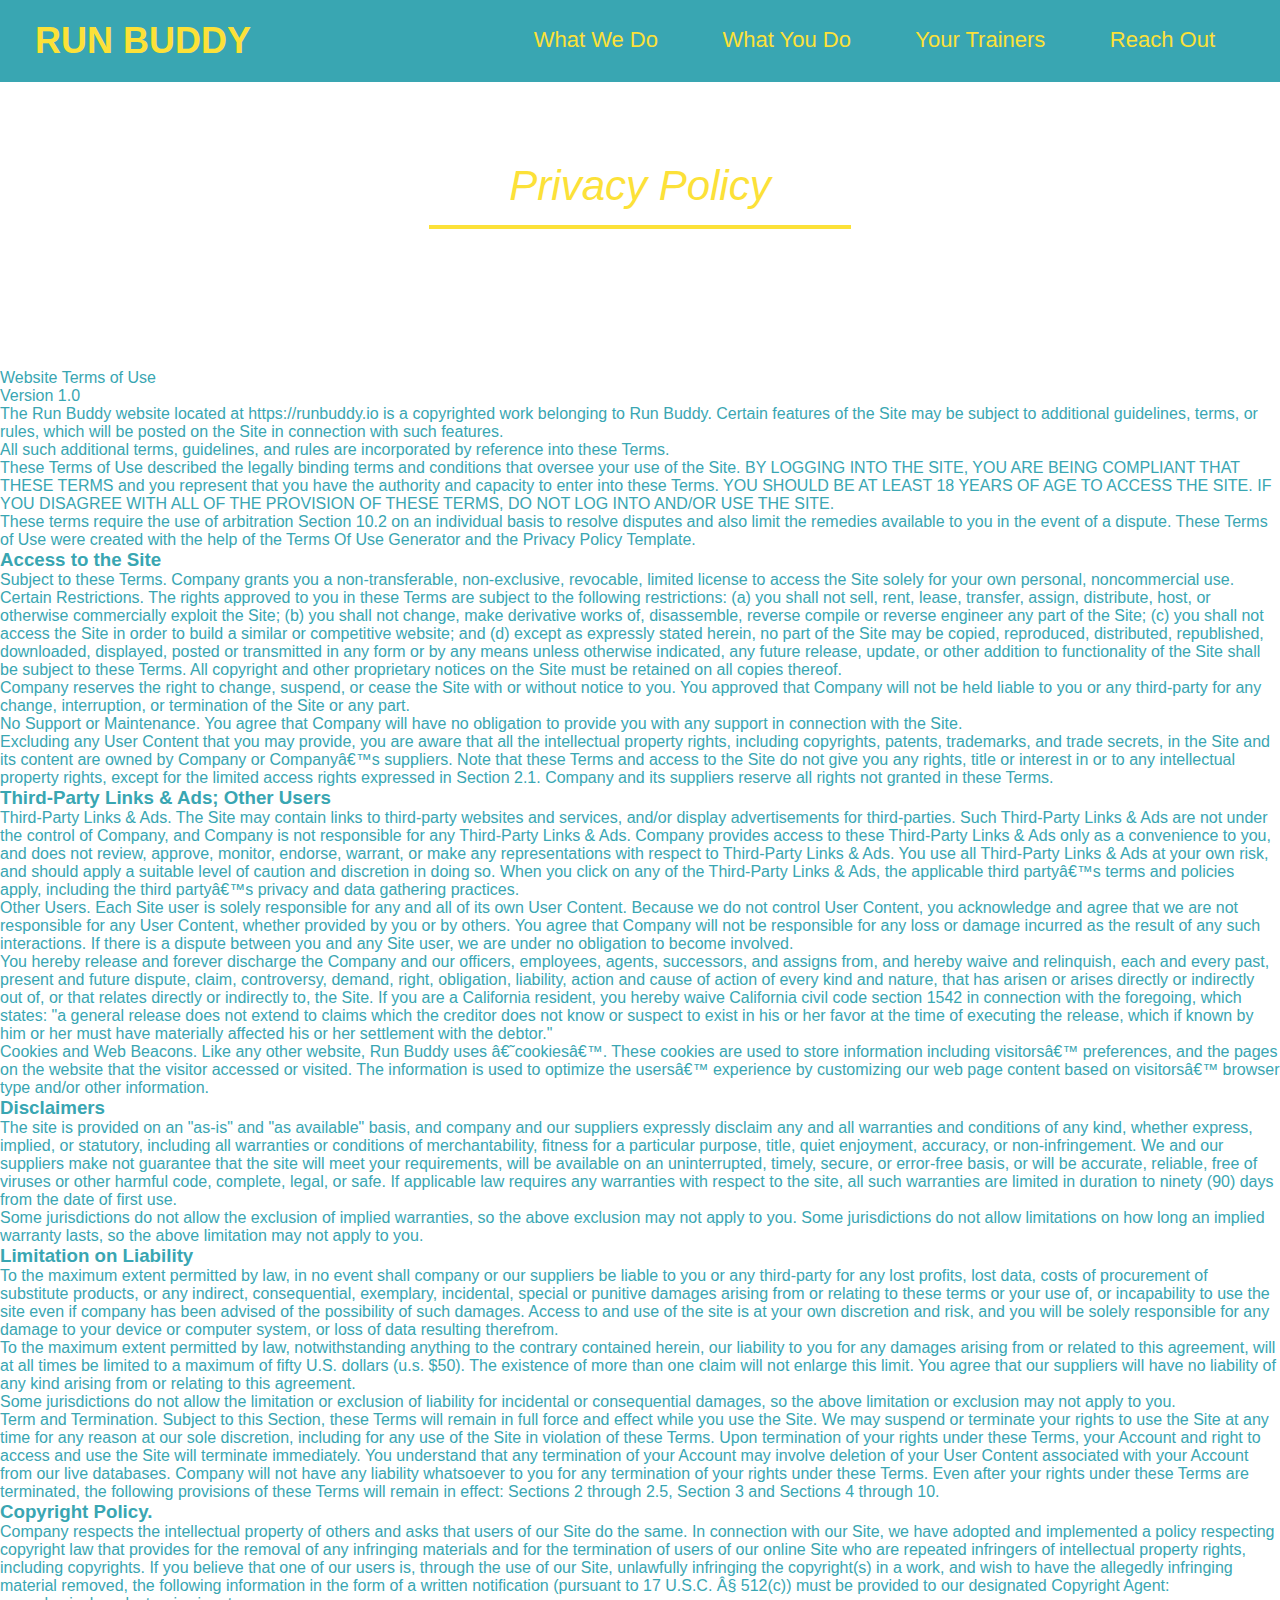
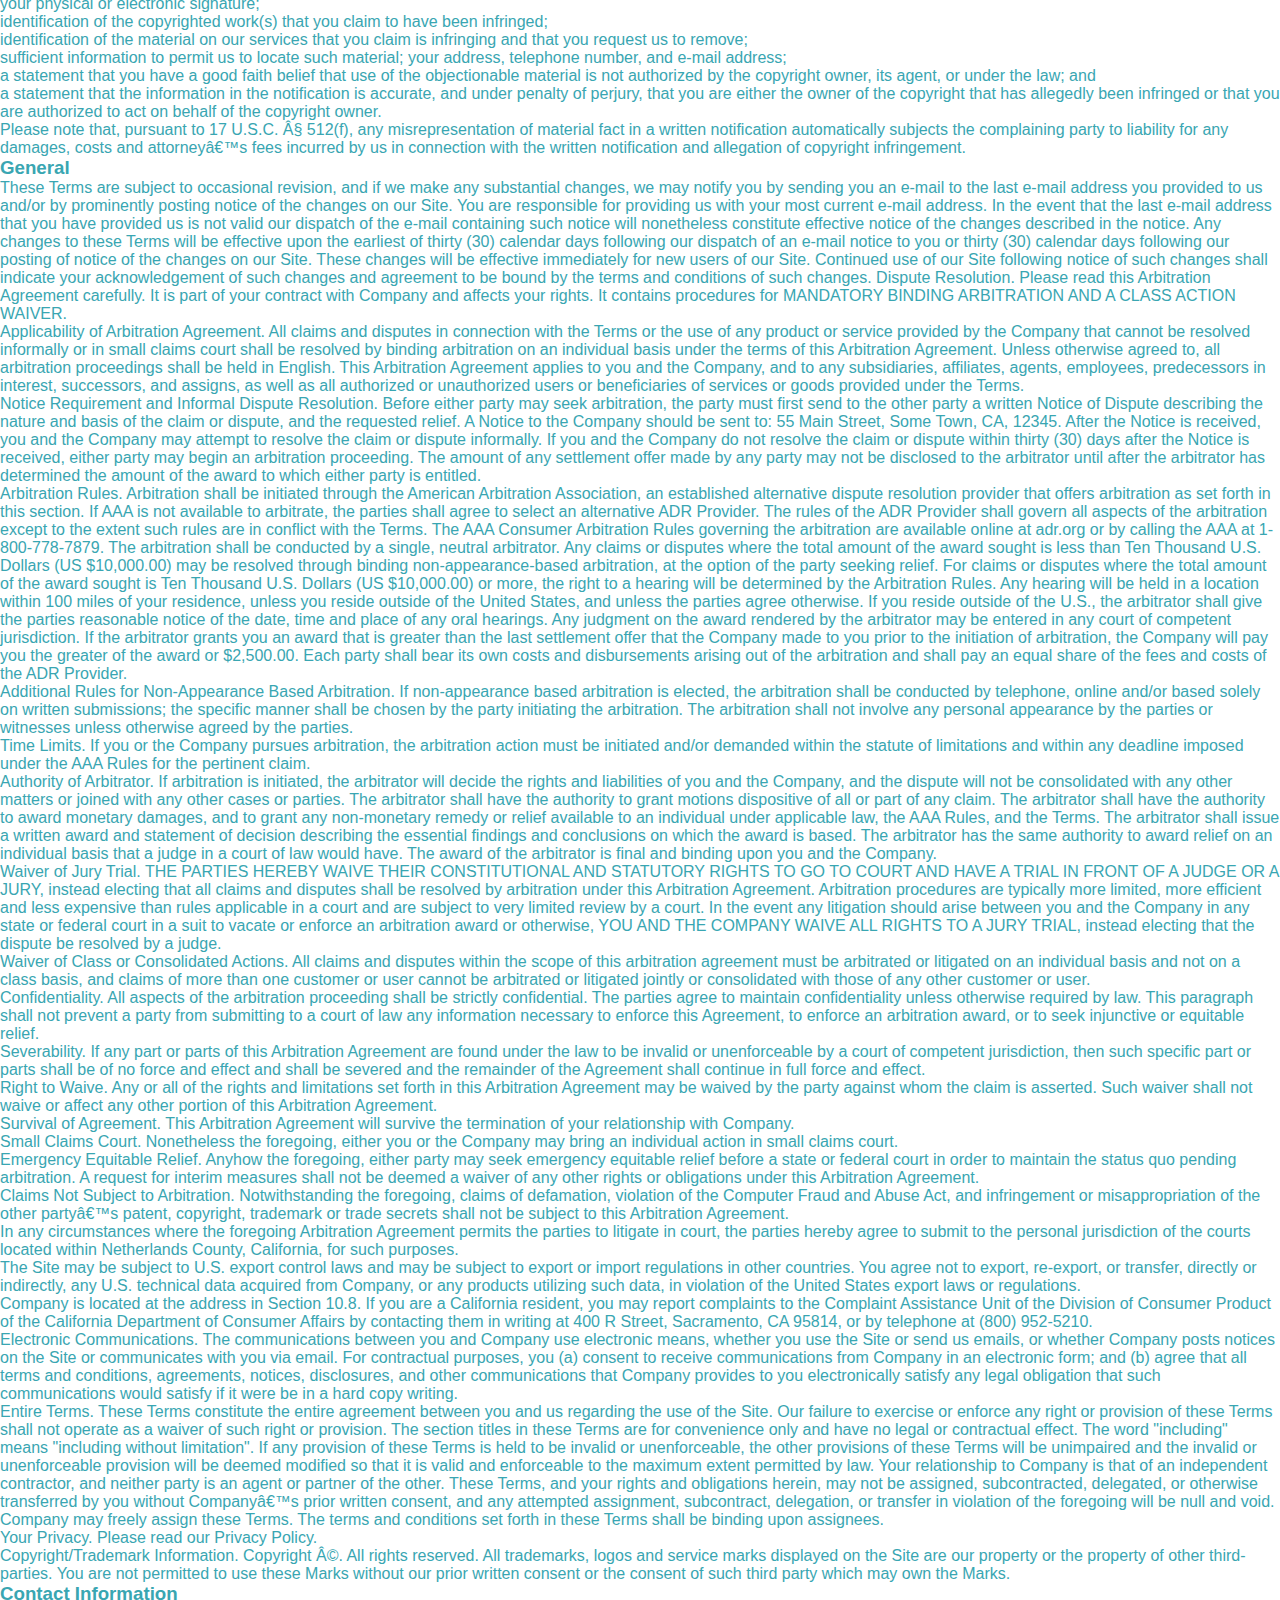
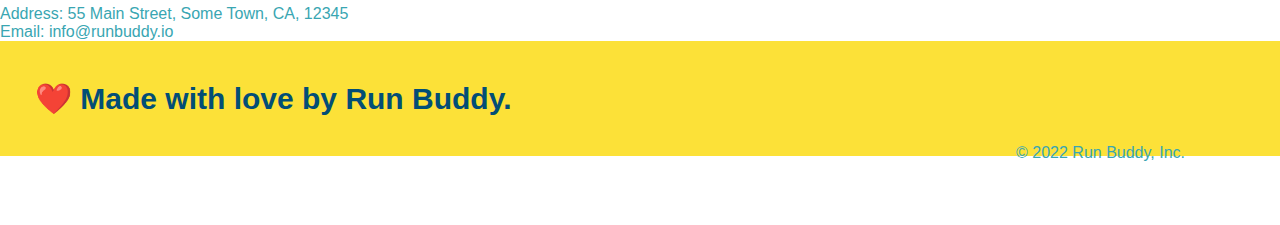
==== privacy-policy.html @ 4cedc997 "New section updated, new policies, fixed title" ====
<!DOCTYPE html>
<html lang="en">


  <head>
    
   

    <meta charset="UTF-8" />

    <title>Privacy Policy - Run Buddy</title>

    <link rel="stylesheet" href="./assets/css/style.css"/>
    
    <link rel="stylesheet" href="./assets/css/secondary-styles.css"/>


  </head>


  <body>
    <header>
        <h1>
            <a href="/">RUN BUDDY</a>
        </h1>

        <nav>
            <ul>

                <!--List item element-->
                <li>
                    <!--Anchor element-->
                    <a href="./index.html#what-we-do">What We Do</a>
                </li>
                <li>
                    <a href="./index.html#what-You-Do">What You Do</a>
                </li>
                <li>
                    <a href="./index.html#your-trainers">Your Trainers</a>
                </li>
                <li>
                    <a href="./index.html#reach-out">Reach Out</a>
                </li>


            </ul>

        </nav>
    
    </header>


    <section class="hero">
        <h2 class="page-title">Privacy Policy</h2>

        <div class="hero hero-secondary"></div>

    </section>
    <article>
        <p>
            Website Terms of Use
          </p>
    
          <p>
            Version 1.0
          </p>
    
          <p>
            The Run Buddy website located at https://runbuddy.io is a copyrighted work belonging to Run Buddy. Certain
            features of the Site may be subject to additional guidelines, terms, or rules, which will be posted on the Site
            in connection with such features.
          </p>
    
          <p>
            All such additional terms, guidelines, and rules are incorporated by reference into these Terms.
          </p>
    
          <p>
            These Terms of Use described the legally binding terms and conditions that oversee your use of the Site. BY
            LOGGING INTO THE SITE, YOU ARE BEING COMPLIANT THAT THESE TERMS and you represent that you have the authority
            and capacity to enter into these Terms. YOU SHOULD BE AT LEAST 18 YEARS OF AGE TO ACCESS THE SITE. IF YOU
            DISAGREE WITH ALL OF THE PROVISION OF THESE TERMS, DO NOT LOG INTO AND/OR USE THE SITE.
          </p>
    
          <p>
            These terms require the use of arbitration Section 10.2 on an individual basis to resolve disputes and also
            limit the remedies available to you in the event of a dispute. These Terms of Use were created with the help of
            the Terms Of Use Generator and the Privacy Policy Template.
          </p>
    
          <h3>
            Access to the Site
          </h3>
    
          <p>
            Subject to these Terms. Company grants you a non-transferable, non-exclusive, revocable, limited license to
            access the Site solely for your own personal, noncommercial use.
          </p>
    
          <p>
            Certain Restrictions. The rights approved to you in these Terms are subject to the following restrictions: (a)
            you shall not sell, rent, lease, transfer, assign, distribute, host, or otherwise commercially exploit the Site;
            (b) you shall not change, make derivative works of, disassemble, reverse compile or reverse engineer any part of
            the Site; (c) you shall not access the Site in order to build a similar or competitive website; and (d) except
            as expressly stated herein, no part of the Site may be copied, reproduced, distributed, republished, downloaded,
            displayed, posted or transmitted in any form or by any means unless otherwise indicated, any future release,
            update, or other addition to functionality of the Site shall be subject to these Terms. All copyright and other
            proprietary notices on the Site must be retained on all copies thereof.
          </p>
    
          <p>
            Company reserves the right to change, suspend, or cease the Site with or without notice to you. You approved
            that Company will not be held liable to you or any third-party for any change, interruption, or termination of
            the Site or any part.
          </p>
    
          <p>
            No Support or Maintenance. You agree that Company will have no obligation to provide you with any support in
            connection with the Site.
          </p>
    
          <p>
            Excluding any User Content that you may provide, you are aware that all the intellectual property rights,
            including copyrights, patents, trademarks, and trade secrets, in the Site and its content are owned by Company
            or Companyâ€™s suppliers. Note that these Terms and access to the Site do not give you any rights, title or
            interest in or to any intellectual property rights, except for the limited access rights expressed in Section
            2.1. Company and its suppliers reserve all rights not granted in these Terms.
          </p>
    
          <h3>
            Third-Party Links &amp; Ads; Other Users
          </h3>
    
          <p>
            Third-Party Links &amp; Ads. The Site may contain links to third-party websites and services, and/or display
            advertisements for third-parties. Such Third-Party Links &amp; Ads are not under the control of Company, and Company
            is not responsible for any Third-Party Links &amp; Ads. Company provides access to these Third-Party Links &amp; Ads
            only as a convenience to you, and does not review, approve, monitor, endorse, warrant, or make any
            representations with respect to Third-Party Links &amp; Ads. You use all Third-Party Links &amp; Ads at your own risk,
            and should apply a suitable level of caution and discretion in doing so. When you click on any of the
            Third-Party Links &amp; Ads, the applicable third partyâ€™s terms and policies apply, including the third partyâ€™s
            privacy and data gathering practices.
          </p>
    
          <p>
            Other Users. Each Site user is solely responsible for any and all of its own User Content. Because we do not
            control User Content, you acknowledge and agree that we are not responsible for any User Content, whether
            provided by you or by others. You agree that Company will not be responsible for any loss or damage incurred as
            the result of any such interactions. If there is a dispute between you and any Site user, we are under no
            obligation to become involved.
          </p>
    
          <p>
            You hereby release and forever discharge the Company and our officers, employees, agents, successors, and
            assigns from, and hereby waive and relinquish, each and every past, present and future dispute, claim,
            controversy, demand, right, obligation, liability, action and cause of action of every kind and nature, that has
            arisen or arises directly or indirectly out of, or that relates directly or indirectly to, the Site. If you are
            a California resident, you hereby waive California civil code section 1542 in connection with the foregoing,
            which states: "a general release does not extend to claims which the creditor does not know or suspect to exist
            in his or her favor at the time of executing the release, which if known by him or her must have materially
            affected his or her settlement with the debtor."
          </p>
    
          <p>
            Cookies and Web Beacons. Like any other website, Run Buddy uses â€˜cookiesâ€™. These cookies are used to store
            information including visitorsâ€™ preferences, and the pages on the website that the visitor accessed or visited.
            The information is used to optimize the usersâ€™ experience by customizing our web page content based on visitorsâ€™
            browser type and/or other information.
          </p>
    
          <h3>
            Disclaimers
          </h3>
    
          <p>
            The site is provided on an "as-is" and "as available" basis, and company and our suppliers expressly disclaim
            any and all warranties and conditions of any kind, whether express, implied, or statutory, including all
            warranties or conditions of merchantability, fitness for a particular purpose, title, quiet enjoyment, accuracy,
            or non-infringement. We and our suppliers make not guarantee that the site will meet your requirements, will be
            available on an uninterrupted, timely, secure, or error-free basis, or will be accurate, reliable, free of
            viruses or other harmful code, complete, legal, or safe. If applicable law requires any warranties with respect
            to the site, all such warranties are limited in duration to ninety (90) days from the date of first use.
          </p>
    
          <p>
            Some jurisdictions do not allow the exclusion of implied warranties, so the above exclusion may not apply to
            you. Some jurisdictions do not allow limitations on how long an implied warranty lasts, so the above limitation
            may not apply to you.
          </p>
    
          <h3>
            Limitation on Liability
          </h3>
    
          <p>
            To the maximum extent permitted by law, in no event shall company or our suppliers be liable to you or any
            third-party for any lost profits, lost data, costs of procurement of substitute products, or any indirect,
            consequential, exemplary, incidental, special or punitive damages arising from or relating to these terms or
            your use of, or incapability to use the site even if company has been advised of the possibility of such
            damages. Access to and use of the site is at your own discretion and risk, and you will be solely responsible
            for any damage to your device or computer system, or loss of data resulting therefrom.
          </p>
    
          <p>
            To the maximum extent permitted by law, notwithstanding anything to the contrary contained herein, our liability
            to you for any damages arising from or related to this agreement, will at all times be limited to a maximum of
            fifty U.S. dollars (u.s. $50). The existence of more than one claim will not enlarge this limit. You agree that
            our suppliers will have no liability of any kind arising from or relating to this agreement.
          </p>
    
          <p>
            Some jurisdictions do not allow the limitation or exclusion of liability for incidental or consequential
            damages, so the above limitation or exclusion may not apply to you.
          </p>
    
          <p>
            Term and Termination. Subject to this Section, these Terms will remain in full force and effect while you use
            the Site. We may suspend or terminate your rights to use the Site at any time for any reason at our sole
            discretion, including for any use of the Site in violation of these Terms. Upon termination of your rights under
            these Terms, your Account and right to access and use the Site will terminate immediately. You understand that
            any termination of your Account may involve deletion of your User Content associated with your Account from our
            live databases. Company will not have any liability whatsoever to you for any termination of your rights under
            these Terms. Even after your rights under these Terms are terminated, the following provisions of these Terms
            will remain in effect: Sections 2 through 2.5, Section 3 and Sections 4 through 10.
          </p>
    
          <h3>
            Copyright Policy.
          </h3>
    
          <p>
            Company respects the intellectual property of others and asks that users of our Site do the same. In connection
            with our Site, we have adopted and implemented a policy respecting copyright law that provides for the removal
            of any infringing materials and for the termination of users of our online Site who are repeated infringers of
            intellectual property rights, including copyrights. If you believe that one of our users is, through the use of
            our Site, unlawfully infringing the copyright(s) in a work, and wish to have the allegedly infringing material
            removed, the following information in the form of a written notification (pursuant to 17 U.S.C. Â§ 512(c)) must
            be provided to our designated Copyright Agent:
          </p>
    
          <ul>
            <li>
              your physical or electronic signature;
            </li>
            <li>
              identification of the copyrighted work(s) that you claim to have been infringed;
            </li>
            <li>
              identification of the material on our services that you claim is infringing and that you request us to remove;
            </li>
            <li>
              sufficient information to permit us to locate such material; your address, telephone number, and e-mail
              address;
            </li>
            <li>
              a statement that you have a good faith belief that use of the objectionable material is not authorized by the
              copyright owner, its agent, or under the law; and
            </li>
            <li>
              a statement that the information in the notification is accurate, and under penalty of perjury, that you are
              either the owner of the copyright that has allegedly been infringed or that you are authorized to act on
              behalf of the copyright owner.
            </li>
          </ul>
    
          <p>
            Please note that, pursuant to 17 U.S.C. Â§ 512(f), any misrepresentation of material fact in a written
            notification automatically subjects the complaining party to liability for any damages, costs and attorneyâ€™s
            fees incurred by us in connection with the written notification and allegation of copyright infringement.
          </p>
    
          <h3>
            General
          </h3>
    
          <p>
            These Terms are subject to occasional revision, and if we make any substantial changes, we may notify you by
            sending you an e-mail to the last e-mail address you provided to us and/or by prominently posting notice of the
            changes on our Site. You are responsible for providing us with your most current e-mail address. In the event
            that the last e-mail address that you have provided us is not valid our dispatch of the e-mail containing such
            notice will nonetheless constitute effective notice of the changes described in the notice. Any changes to these
            Terms will be effective upon the earliest of thirty (30) calendar days following our dispatch of an e-mail
            notice to you or thirty (30) calendar days following our posting of notice of the changes on our Site. These
            changes will be effective immediately for new users of our Site. Continued use of our Site following notice of
            such changes shall indicate your acknowledgement of such changes and agreement to be bound by the terms and
            conditions of such changes. Dispute Resolution. Please read this Arbitration Agreement carefully. It is part of
            your contract with Company and affects your rights. It contains procedures for MANDATORY BINDING ARBITRATION AND
            A CLASS ACTION WAIVER.
          </p>
    
          <p>
            Applicability of Arbitration Agreement. All claims and disputes in connection with the Terms or the use of any
            product or service provided by the Company that cannot be resolved informally or in small claims court shall be
            resolved by binding arbitration on an individual basis under the terms of this Arbitration Agreement. Unless
            otherwise agreed to, all arbitration proceedings shall be held in English. This Arbitration Agreement applies to
            you and the Company, and to any subsidiaries, affiliates, agents, employees, predecessors in interest,
            successors, and assigns, as well as all authorized or unauthorized users or beneficiaries of services or goods
            provided under the Terms.
          </p>
    
          <p>
            Notice Requirement and Informal Dispute Resolution. Before either party may seek arbitration, the party must
            first send to the other party a written Notice of Dispute describing the nature and basis of the claim or
            dispute, and the requested relief. A Notice to the Company should be sent to: 55 Main Street, Some Town, CA,
            12345. After the Notice is received, you and the Company may attempt to resolve the claim or dispute informally.
            If you and the Company do not resolve the claim or dispute within thirty (30) days after the Notice is received,
            either party may begin an arbitration proceeding. The amount of any settlement offer made by any party may not
            be disclosed to the arbitrator until after the arbitrator has determined the amount of the award to which either
            party is entitled.
          </p>
    
          <p>
            Arbitration Rules. Arbitration shall be initiated through the American Arbitration Association, an established
            alternative dispute resolution provider that offers arbitration as set forth in this section. If AAA is not
            available to arbitrate, the parties shall agree to select an alternative ADR Provider. The rules of the ADR
            Provider shall govern all aspects of the arbitration except to the extent such rules are in conflict with the
            Terms. The AAA Consumer Arbitration Rules governing the arbitration are available online at adr.org or by
            calling the AAA at 1-800-778-7879. The arbitration shall be conducted by a single, neutral arbitrator. Any
            claims or disputes where the total amount of the award sought is less than Ten Thousand U.S. Dollars (US
            $10,000.00) may be resolved through binding non-appearance-based arbitration, at the option of the party seeking
            relief. For claims or disputes where the total amount of the award sought is Ten Thousand U.S. Dollars (US
            $10,000.00) or more, the right to a hearing will be determined by the Arbitration Rules. Any hearing will be
            held in a location within 100 miles of your residence, unless you reside outside of the United States, and
            unless the parties agree otherwise. If you reside outside of the U.S., the arbitrator shall give the parties
            reasonable notice of the date, time and place of any oral hearings. Any judgment on the award rendered by the
            arbitrator may be entered in any court of competent jurisdiction. If the arbitrator grants you an award that is
            greater than the last settlement offer that the Company made to you prior to the initiation of arbitration, the
            Company will pay you the greater of the award or $2,500.00. Each party shall bear its own costs and
            disbursements arising out of the arbitration and shall pay an equal share of the fees and costs of the ADR
            Provider.
          </p>
    
          <p>
            Additional Rules for Non-Appearance Based Arbitration. If non-appearance based arbitration is elected, the
            arbitration shall be conducted by telephone, online and/or based solely on written submissions; the specific
            manner shall be chosen by the party initiating the arbitration. The arbitration shall not involve any personal
            appearance by the parties or witnesses unless otherwise agreed by the parties.
          </p>
    
          <p>
            Time Limits. If you or the Company pursues arbitration, the arbitration action must be initiated and/or demanded
            within the statute of limitations and within any deadline imposed under the AAA Rules for the pertinent claim.
          </p>
    
          <p>
            Authority of Arbitrator. If arbitration is initiated, the arbitrator will decide the rights and liabilities of
            you and the Company, and the dispute will not be consolidated with any other matters or joined with any other
            cases or parties. The arbitrator shall have the authority to grant motions dispositive of all or part of any
            claim. The arbitrator shall have the authority to award monetary damages, and to grant any non-monetary remedy
            or relief available to an individual under applicable law, the AAA Rules, and the Terms. The arbitrator shall
            issue a written award and statement of decision describing the essential findings and conclusions on which the
            award is based. The arbitrator has the same authority to award relief on an individual basis that a judge in a
            court of law would have. The award of the arbitrator is final and binding upon you and the Company.
          </p>
    
          <p>
            Waiver of Jury Trial. THE PARTIES HEREBY WAIVE THEIR CONSTITUTIONAL AND STATUTORY RIGHTS TO GO TO COURT AND HAVE
            A TRIAL IN FRONT OF A JUDGE OR A JURY, instead electing that all claims and disputes shall be resolved by
            arbitration under this Arbitration Agreement. Arbitration procedures are typically more limited, more efficient
            and less expensive than rules applicable in a court and are subject to very limited review by a court. In the
            event any litigation should arise between you and the Company in any state or federal court in a suit to vacate
            or enforce an arbitration award or otherwise, YOU AND THE COMPANY WAIVE ALL RIGHTS TO A JURY TRIAL, instead
            electing that the dispute be resolved by a judge.
          </p>
    
          <p>
            Waiver of Class or Consolidated Actions. All claims and disputes within the scope of this arbitration agreement
            must be arbitrated or litigated on an individual basis and not on a class basis, and claims of more than one
            customer or user cannot be arbitrated or litigated jointly or consolidated with those of any other customer or
            user.
          </p>
    
          <p>
            Confidentiality. All aspects of the arbitration proceeding shall be strictly confidential. The parties agree to
            maintain confidentiality unless otherwise required by law. This paragraph shall not prevent a party from
            submitting to a court of law any information necessary to enforce this Agreement, to enforce an arbitration
            award, or to seek injunctive or equitable relief.
          </p>
    
          <p>
            Severability. If any part or parts of this Arbitration Agreement are found under the law to be invalid or
            unenforceable by a court of competent jurisdiction, then such specific part or parts shall be of no force and
            effect and shall be severed and the remainder of the Agreement shall continue in full force and effect.
          </p>
    
          <p>
            Right to Waive. Any or all of the rights and limitations set forth in this Arbitration Agreement may be waived
            by the party against whom the claim is asserted. Such waiver shall not waive or affect any other portion of this
            Arbitration Agreement.
          </p>
    
          <p>
            Survival of Agreement. This Arbitration Agreement will survive the termination of your relationship with
            Company.
          </p>
    
          <p>
            Small Claims Court. Nonetheless the foregoing, either you or the Company may bring an individual action in small
            claims court.
          </p>
    
          <p>
            Emergency Equitable Relief. Anyhow the foregoing, either party may seek emergency equitable relief before a
            state or federal court in order to maintain the status quo pending arbitration. A request for interim measures
            shall not be deemed a waiver of any other rights or obligations under this Arbitration Agreement.
          </p>
    
          <p>
            Claims Not Subject to Arbitration. Notwithstanding the foregoing, claims of defamation, violation of the
            Computer Fraud and Abuse Act, and infringement or misappropriation of the other partyâ€™s patent, copyright,
            trademark or trade secrets shall not be subject to this Arbitration Agreement.
          </p>
    
          <p>
            In any circumstances where the foregoing Arbitration Agreement permits the parties to litigate in court, the
            parties hereby agree to submit to the personal jurisdiction of the courts located within Netherlands County,
            California, for such purposes.
          </p>
    
          <p>
            The Site may be subject to U.S. export control laws and may be subject to export or import regulations in other
            countries. You agree not to export, re-export, or transfer, directly or indirectly, any U.S. technical data
            acquired from Company, or any products utilizing such data, in violation of the United States export laws or
            regulations.
          </p>
    
          <p>
            Company is located at the address in Section 10.8. If you are a California resident, you may report complaints
            to the Complaint Assistance Unit of the Division of Consumer Product of the California Department of Consumer
            Affairs by contacting them in writing at 400 R Street, Sacramento, CA 95814, or by telephone at (800) 952-5210.
          </p>
    
          <p>
            Electronic Communications. The communications between you and Company use electronic means, whether you use the
            Site or send us emails, or whether Company posts notices on the Site or communicates with you via email. For
            contractual purposes, you (a) consent to receive communications from Company in an electronic form; and (b)
            agree that all terms and conditions, agreements, notices, disclosures, and other communications that Company
            provides to you electronically satisfy any legal obligation that such communications would satisfy if it were be
            in a hard copy writing.
          </p>
    
          <p>
            Entire Terms. These Terms constitute the entire agreement between you and us regarding the use of the Site. Our
            failure to exercise or enforce any right or provision of these Terms shall not operate as a waiver of such right
            or provision. The section titles in these Terms are for convenience only and have no legal or contractual
            effect. The word "including" means "including without limitation". If any provision of these Terms is held to be
            invalid or unenforceable, the other provisions of these Terms will be unimpaired and the invalid or
            unenforceable provision will be deemed modified so that it is valid and enforceable to the maximum extent
            permitted by law. Your relationship to Company is that of an independent contractor, and neither party is an
            agent or partner of the other. These Terms, and your rights and obligations herein, may not be assigned,
            subcontracted, delegated, or otherwise transferred by you without Companyâ€™s prior written consent, and any
            attempted assignment, subcontract, delegation, or transfer in violation of the foregoing will be null and void.
            Company may freely assign these Terms. The terms and conditions set forth in these Terms shall be binding upon
            assignees.
          </p>
    
          <p>
            Your Privacy. Please read our Privacy Policy.
          </p>
    
          <p>
            Copyright/Trademark Information. Copyright Â©. All rights reserved. All trademarks, logos and service marks
            displayed on the Site are our property or the property of other third-parties. You are not permitted to use
            these Marks without our prior written consent or the consent of such third party which may own the Marks.
          </p>
    
          <h3>
            Contact Information
          </h3>
    
          <p>
            Address: 55 Main Street, Some Town, CA, 12345
          </p>
    
          <p>
            Email: info@runbuddy.io
          </p>

    </article>


    <footer>   
        <h2>❤️ Made with love by Run Buddy.</h2>
        <section>
             <!--CopyRight Policies-->
             &copy; 2022 Run Buddy, Inc.
        </section>
    </footer>


  </body>

</html>
---- assets/css/style.css ----
body{

    font-family: Helvetica, Arial, Helvetica, sans-serif;
    

    color: #39a6b2;
    font-family: Helvetica, Arial, sans-serif;
}

/*---------------------Margin*------------------------------*/
*{
    margin: 0;
    padding: 0;

    box-sizing: border-box;
}



/*----------------------Styles to the Headers-------------*/

header {
    padding: 20px 35px;
    background-color: #39a6b2;

}

header h1{
    font-weight: bold;
    font-size: 36px;
    color: #fce138;
    margin: 0;

    display: inline;
}

header a{

    text-decoration: none; 
    color: #fce138;
}

header nav{

    float: right;
    margin: 7px 0;

}


header nav ul li{

    display: inline;
}

header nav ul li a{
    margin: 0 30px;
    font-weight: lighter;
    font-size: 22px;

}

/*----------------Style of the Footer---------------*/
footer{

    background: #fce138;
    width: 100%;
    padding: 40px 35px;

}

footer h2{

    display: inline;
    color: #024e76;
    font-size: 30px;
    margin: 0;

}

footer section{
    float: right; 
    line-height: 1.5;
    text-align: right;
}

footer a{
    color: #024e76;
}



section{

    padding: 60px;
}











/*-----------------Hero Style-----------------*/

.hero {
    background-image: url("../images/hero-bg.jpg");
    height: 600px;

    background-size: cover;
    background-position: center;

    margin: 20px;
    background-color: white;
    font-size: 20px;
    color: blue;

}

.hero-secondary {
    margin: 20px;
    background-color: black;
    font-size: 20px;
    color: red;
}

.hero-form{

    border: 3px solid #024e76;

    background-color: #fce138;
    padding: 20px;
    width: 500px;
    color: #024e76;

    position: absolute;
    bottom: 120px;
    right: 140px;

}


.hero-form h3 {
    font-size: 24 px;
    margin: 0;
}

.hero-form p{
    margin: 5px 0 15px 0;
}

.form-input{
    border: 1px solid #023e76;
    
    display: block;
    padding: 7px 15px;
    font-size: 16px;
    color: #024e76;
    width: 100%;
    margin-bottom: 15px;

}

.hero-form label {
    margin: 0 5px;
}


.hero-form button {

    color: #fce138;
    background-color: #024e76;
    border: none;
    padding: 10px 20px;
    font-size: 16px;

}

.intro{

    text-align: center;

}

.intro p{
    line-height: 1.7;
    color: #39a6b2;
    width: 80%;
    font-size: 20px;

}



/*--------------------------Steps desing------------------------**/

.steps{

    text-align: center;
    background: #fce138;

}
.steps div {
    margin-bottom: 80px;
}
.steps img{
    width: 15%;
    margin: 10px 0;
}
.steps h3{
    color:#024e76;
    font-size: size 46px;
    margin-top: 23px
}
.steps p{
    color: #39a6b2;
    font-size: 23px 
}
.steps span{
    font-size: 38px;
}

.section-title{

    font-size: 55px;
    color:#024e76;
    margin-bottom: 35px;
    padding: 0 100px 20px 100px;
    display: inline-block;
    border-bottom: 3px solid;

}

.primary-border{
    border-color: #fce138;

}
.secondary-border{
    border-color: #39a6b2
}

/*------------------------------Trainers Bio---------------------------------*/



.trainers{
    text-align: center;
}

.trainer{
    width: 900px;
    margin: 0 auto 30px auto;
    background: #024e76;
    color: #fce138;

    overflow: auto

}

.trainer img {
    width: 35%;
    float: left;

}
.trainer-bio{
    padding: 35px;
    float: left;
    width: 65%;
}

.text-left{
    text-align: left;
}
.text-right{
    text-align: right;
}

.trainer-bio h3{
    font-size: 32px;
    margin-bottom: 8px;

}
.trainer bio h4{
    font-weight: lighter;
    font-size: 26px;
    margin-bottom: 25px;

}
.trainer-bio p{
    font-size: 17px;
    line-height:1.3;


}


/*--------------------------Reach Out Information----------------------------------*/


.contact {
    text-align: center;
    background: #024e76;
}

.contact h2{
    color: #fce138
}

.contact iframe{
    width: 400px;
    height: 400px;    
    
}


.contact-info{

    width: 410px;
    display: inline-block;
    vertical-align: top;
    text-align: left;
    

    margin: 30px 0 0 60px;
    color: white;
    
   
}



.contact-info h3{
    color: #fce138;
    font-size: 32px;

}
.contact-info p, .contact-info address{
    margin: 20px 0;
    line-height: 1.5;
    font-size: 20px;
    font-style: normal;

}
.contact-info a{
    color: #fce138;
}
---- assets/css/secondary-styles.css ----
.page-title{
      color: #fce138;
      display: inline-block;
      border-bottom: 4px solid #fce138;
      padding: 0 80px 15px 80px;
      font-weight: normal;
      font-size: 42px;
      font-style: italic;
  }

.secondary-content{
    width: 80%;
    margin: center;
    font: #024e76;
}
.secondary-content h3{
    font-size: 25px;
    margin: 20px 0 20px 0;

}
.secondary-content p{
    font-size: 16px;
    line-height: 1.5;
    margin: 20px 0 20 0;
}   
.secondary-content ul{
    margin: 15px 20px 15px 20px;
}
.secondary-content li{
    color: #39a6b2;
    margin:10px 0 10px 0;
}





.hero {
    background-position: bottom;
    height: auto;
    text-align: center;
    margin-bottom: 40px;
  }
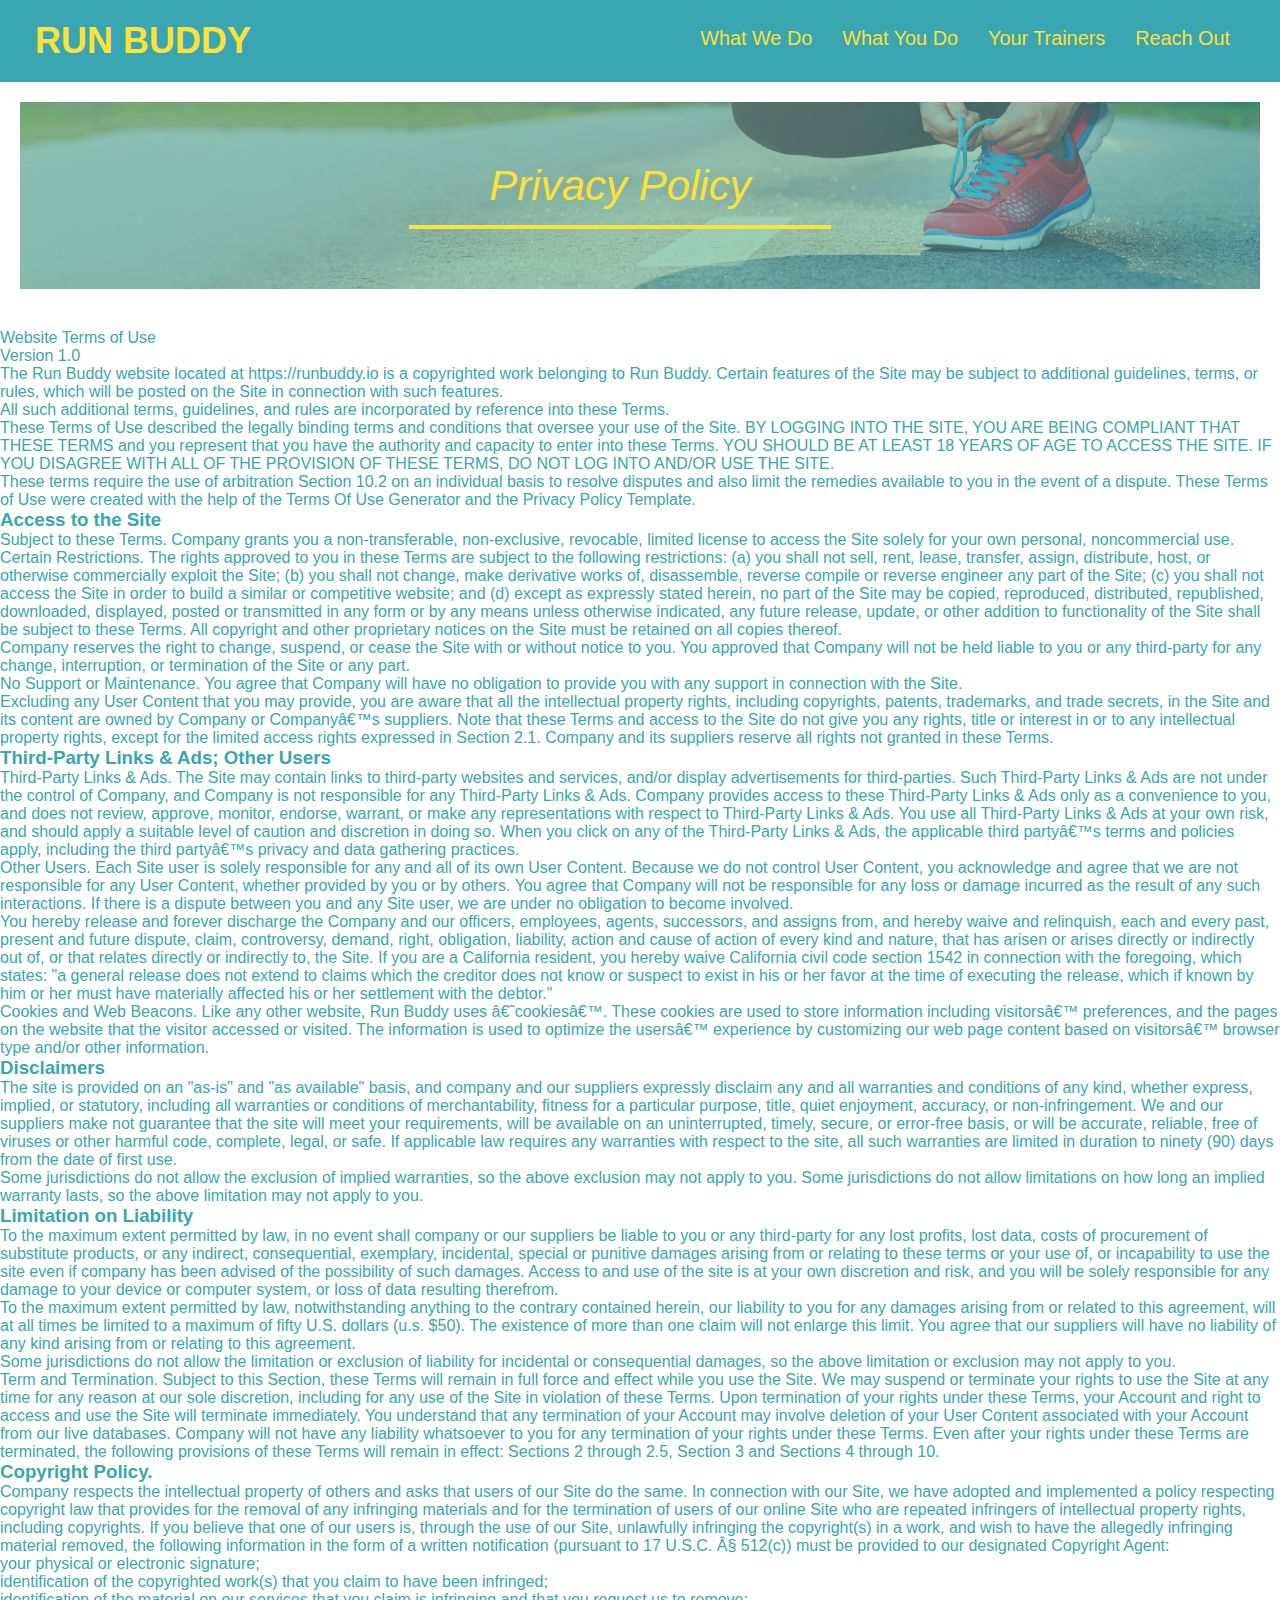
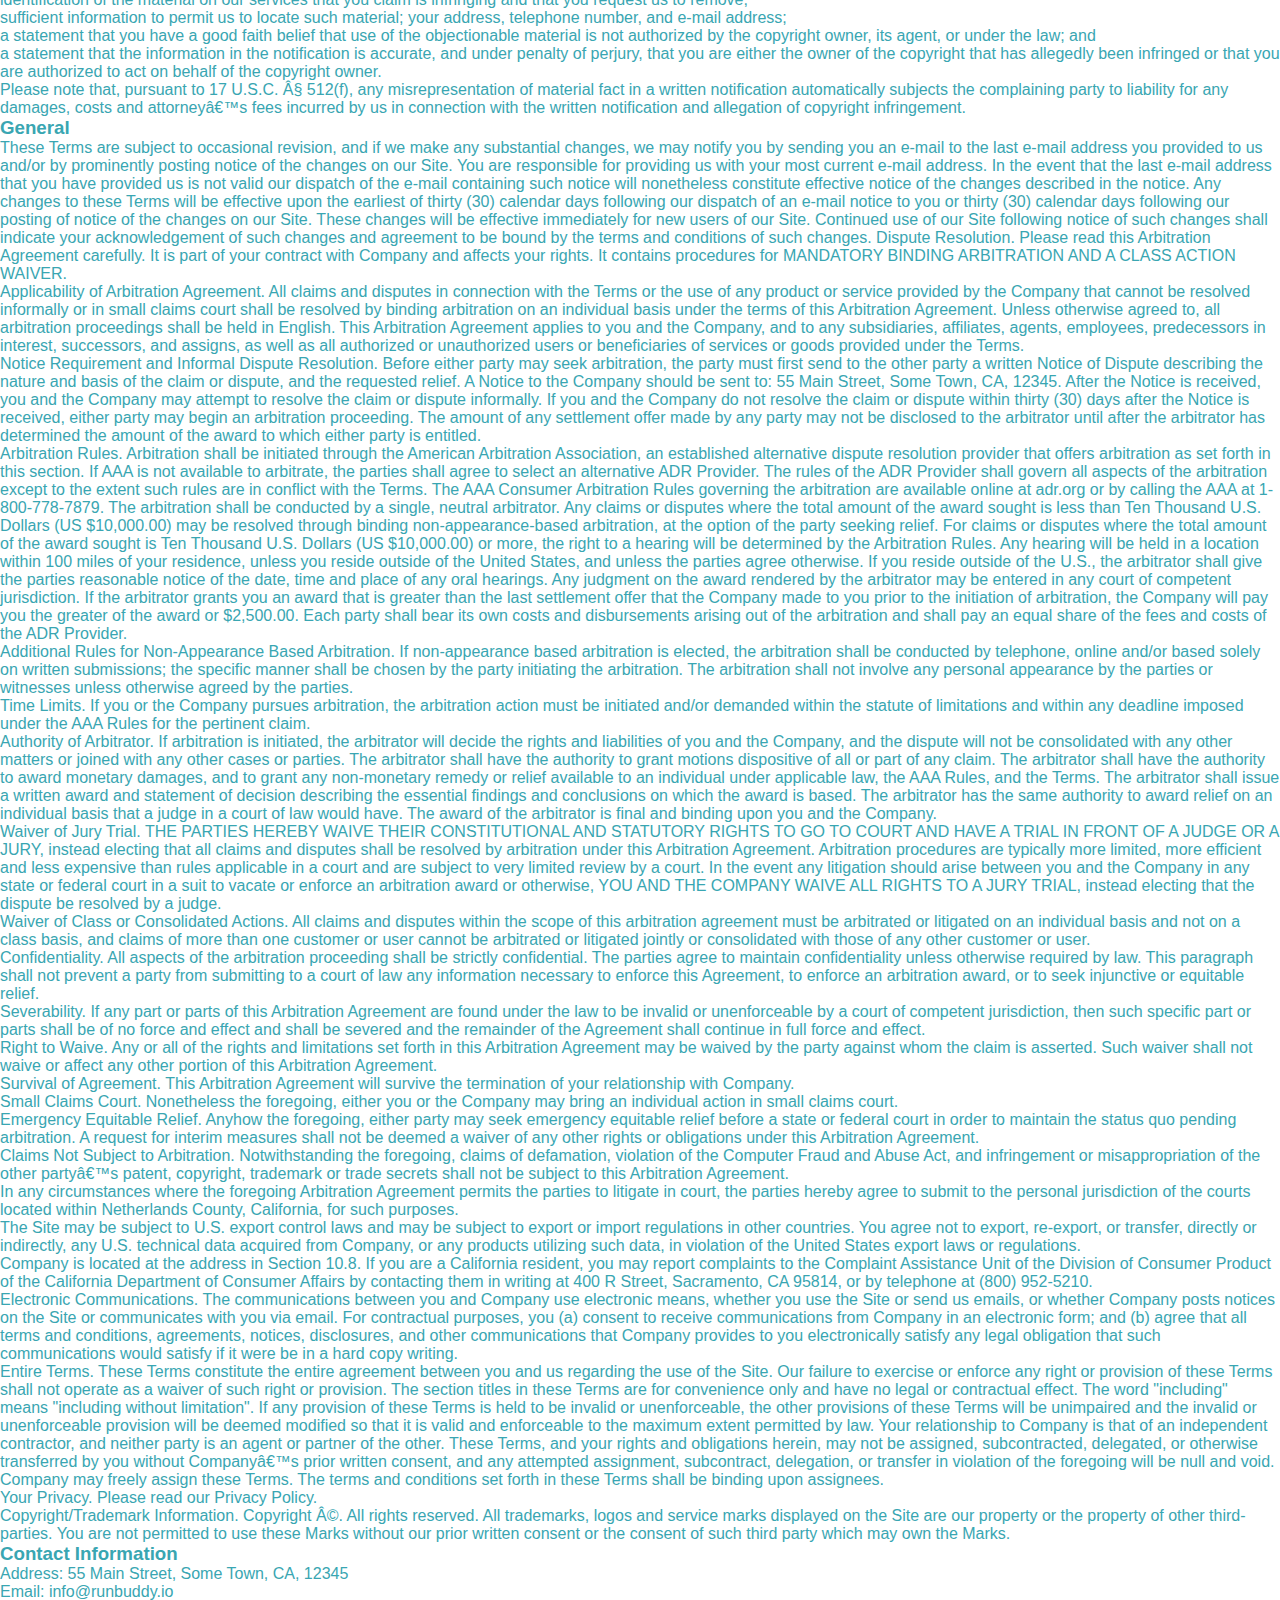
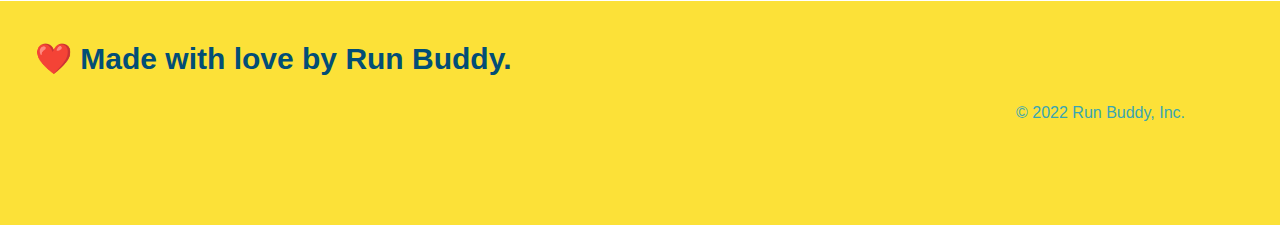
==== commit 10198e2c: "media queries" ====
--- a/privacy-policy.html
+++ b/privacy-policy.html
@@ -13,6 +13,8 @@
     <link rel="stylesheet" href="./assets/css/style.css"/>
     
     <link rel="stylesheet" href="./assets/css/secondary-styles.css"/>
+
+    
 
 
   </head>
--- a/assets/css/style.css
+++ b/assets/css/style.css
@@ -26,15 +26,24 @@
     padding: 20px 35px;
     background-color: #39a6b2;
 
+    display: flex;
+
+    justify-content: space-between;
+
+    flex-wrap: wrap;
+
+    
+
 }
 
 header h1{
     font-weight: bold;
+    margin: 0;
     font-size: 36px;
     color: #fce138;
-    margin: 0;
-
-    display: inline;
+    
+
+   
 }
 
 header a{
@@ -45,21 +54,26 @@
 
 header nav{
 
-    float: right;
     margin: 7px 0;
 
 }
 
-
-header nav ul li{
-
-    display: inline;
-}
+header nav ul {
+
+    display: flex;
+    flex-wrap: wrap;
+    justify-content: space-between;
+    align-items: center;
+    list-style: none;
+
+}
+
 
 header nav ul li a{
-    margin: 0 30px;
+    
+    padding: 10px 15px;
     font-weight: lighter;
-    font-size: 22px;
+    font-size: 1.55vw;
 
 }
 
@@ -70,11 +84,21 @@
     width: 100%;
     padding: 40px 35px;
 
+    
+    justify-content: space-between;
+    
+    flex-wrap: wrap;
+
+    
+    display: flex;
+
+
+
 }
 
 footer h2{
 
-    display: inline;
+  
     color: #024e76;
     font-size: 30px;
     margin: 0;
@@ -82,7 +106,7 @@
 }
 
 footer section{
-    float: right; 
+    
     line-height: 1.5;
     text-align: right;
 }
@@ -98,21 +122,12 @@
     padding: 60px;
 }
 
-
-
-
-
-
-
-
-
-
-
 /*-----------------Hero Style-----------------*/
 
 .hero {
-    background-image: url("../images/hero-bg.jpg");
-    height: 600px;
+    background-image: url("../images/flipped-hero-image.jpg");
+    
+    align-items: flex-start;
 
     background-size: cover;
     background-position: center;
@@ -121,6 +136,10 @@
     background-color: white;
     font-size: 20px;
     color: blue;
+
+    display: flex;
+    justify-content: center;
+    flex-wrap: wrap;
 
 }
 
@@ -137,12 +156,13 @@
 
     background-color: #fce138;
     padding: 20px;
-    width: 500px;
-    color: #024e76;
-
-    position: absolute;
-    bottom: 120px;
-    right: 140px;
+   
+    color: #024e76;
+
+    margin: 3.5%;
+
+    width: 40%;
+
 
 }
 
@@ -183,11 +203,7 @@
 
 }
 
-.intro{
-
-    text-align: center;
-
-}
+
 
 .intro p{
     line-height: 1.7;
@@ -195,45 +211,100 @@
     width: 80%;
     font-size: 20px;
 
-}
+    text-align: center;
+
+}
+
+
+.hero-cta{
+    width: 35%;
+    text-align: right;
+    margin: 3.5%;
+    color: #fff;
+    font-size: 18px;
+    line-height: 1.2;
+}
+
+.hero-cta h2 {
+    font-style: italic;
+    font-size: 55px;
+    color: #fce138;
+}
+
+
+
+
 
 
 
 /*--------------------------Steps desing------------------------**/
 
-.steps{
-
-    text-align: center;
+.step{
     background: #fce138;
 
-}
-.steps div {
-    margin-bottom: 80px;
-}
-.steps img{
-    width: 15%;
-    margin: 10px 0;
-}
-.steps h3{
+
+    margin: 50px auto;
+    padding-bottom: 50px;
+    width: 80%;
+    border-bottom: 1px solid #39a6b2;
+    display: flex;
+    flex-wrap: wrap;
+    align-items: center;
+    justify-content: space-between;
+
+}
+
+
+
+.step h3{
     color:#024e76;
     font-size: size 46px;
-    margin-top: 23px
-}
-.steps p{
+
+    flex: 1 30%;
+    
+}
+.step-text p{
     color: #39a6b2;
-    font-size: 23px 
-}
-.steps span{
-    font-size: 38px;
-}
+    font-size: 18px
+
+}
+.step-text h4 {
+    font-size: 26px;
+    line-height: 1.5;
+    color: #024e76;
+}
+
+.step-info{
+    flex: 2 70%;
+
+    display: flex;
+    flex-wrap: wrap;
+    align-items: center;
+}
+  
+.step-img{
+    flex: 1 12%;
+    margin-right: 20px;
+}
+.step-text{
+    flex: 12;
+}
+.step-img img{
+    max-width: 100%;
+}
+
 
 .section-title{
 
-    font-size: 55px;
+    font-size: 48px;
     color:#024e76;
-    margin-bottom: 35px;
-    padding: 0 100px 20px 100px;
-    display: inline-block;
+    
+    padding-bottom: 20px;
+    text-align: center;
+    margin: 0 auto 35px auto;
+    width: 50%;
+
+
     border-bottom: 3px solid;
 
 }
@@ -251,28 +322,33 @@
 
 
 .trainers{
-    text-align: center;
+    width: 100%;
+    margin: 0 auto;
+    display: flex;
+    flex-wrap: wrap;
+    justify-content: space-around;
+    
 }
 
 .trainer{
-    width: 900px;
-    margin: 0 auto 30px auto;
+    
+    margin: 20px;
     background: #024e76;
     color: #fce138;
 
-    overflow: auto
+    flex: 1
 
 }
 
 .trainer img {
-    width: 35%;
-    float: left;
+    width: 100%;
+    
 
 }
 .trainer-bio{
-    padding: 35px;
-    float: left;
     width: 65%;
+    line-height:1.3;
+    padding: 25px;
 }
 
 .text-left{
@@ -282,20 +358,24 @@
     text-align: right;
 }
 
+
+.flex-row{
+    display: flex;
+}
+
 .trainer-bio h3{
-    font-size: 32px;
-    margin-bottom: 8px;
+    font-size: 28px;
+    
 
 }
 .trainer bio h4{
     font-weight: lighter;
-    font-size: 26px;
-    margin-bottom: 25px;
+    font-size: 22px;
+    margin-bottom: 15px;
 
 }
 .trainer-bio p{
     font-size: 17px;
-    line-height:1.3;
 
 
 }
@@ -305,7 +385,6 @@
 
 
 .contact {
-    text-align: center;
     background: #024e76;
 }
 
@@ -313,28 +392,28 @@
     color: #fce138
 }
 
-.contact iframe{
-    width: 400px;
+.contact-info{
+    display: flex;
+    justify-content: space-between;
+    flex-wrap: wrap;
+}
+
+.contact-info > * {
+    flex: 1;
+    margin: 15px;
+}
+
+
+.contact-info iframe{
+  
     height: 400px;    
     
 }
 
-
-.contact-info{
-
-    width: 410px;
-    display: inline-block;
-    vertical-align: top;
-    text-align: left;
-    
-
-    margin: 30px 0 0 60px;
+.contact-info div{
+
     color: white;
-    
-   
-}
-
-
+}
 
 .contact-info h3{
     color: #fce138;
@@ -344,7 +423,7 @@
 .contact-info p, .contact-info address{
     margin: 20px 0;
     line-height: 1.5;
-    font-size: 20px;
+    font-size: 16px;
     font-style: normal;
 
 }
@@ -352,3 +431,56 @@
     color: #fce138;
 }
 
+.contact-form input, .contact-form textarea{
+    border: 1px solid #024e76;
+    display: block;
+    padding: 7px 15px;
+
+    font-size: 16px;
+    color: #024e76;
+    width: 100%;
+
+    margin-bottom: 15px;
+    margin-top: 5px;
+}
+.contact-form button{
+    width: 100%;
+    border: none;
+    background: #fce138;
+    color: #024e76;
+    text-align: center;
+    padding: 15px 0;
+    font-size: 16px;
+}
+
+
+/* MEDIA QUERY FOR SMALLER DESKTOP SCREENS AND SMALLER */
+
+@media screen and (max-width: 980px) {
+ 
+
+    
+}
+/* MEDIA QUERY FOR TABLETS AND SMALLER */
+@media  screen and (max-width: 768px) {
+    header h1{
+        font-size: 80px;
+    }
+
+}
+/* MEDIA QUERY FOR MOBILE PHONES AND SMALLER */
+
+@media screen and (max-width: 575px){
+    header h1{
+        font-size: 100px;
+    }
+    
+}
+
+
+
+
+
+
+
+
--- a/assets/css/secondary-styles.css
+++ b/assets/css/secondary-styles.css
@@ -41,6 +41,6 @@
     height: auto;
     text-align: center;
     margin-bottom: 40px;
-  }
+}
 
   